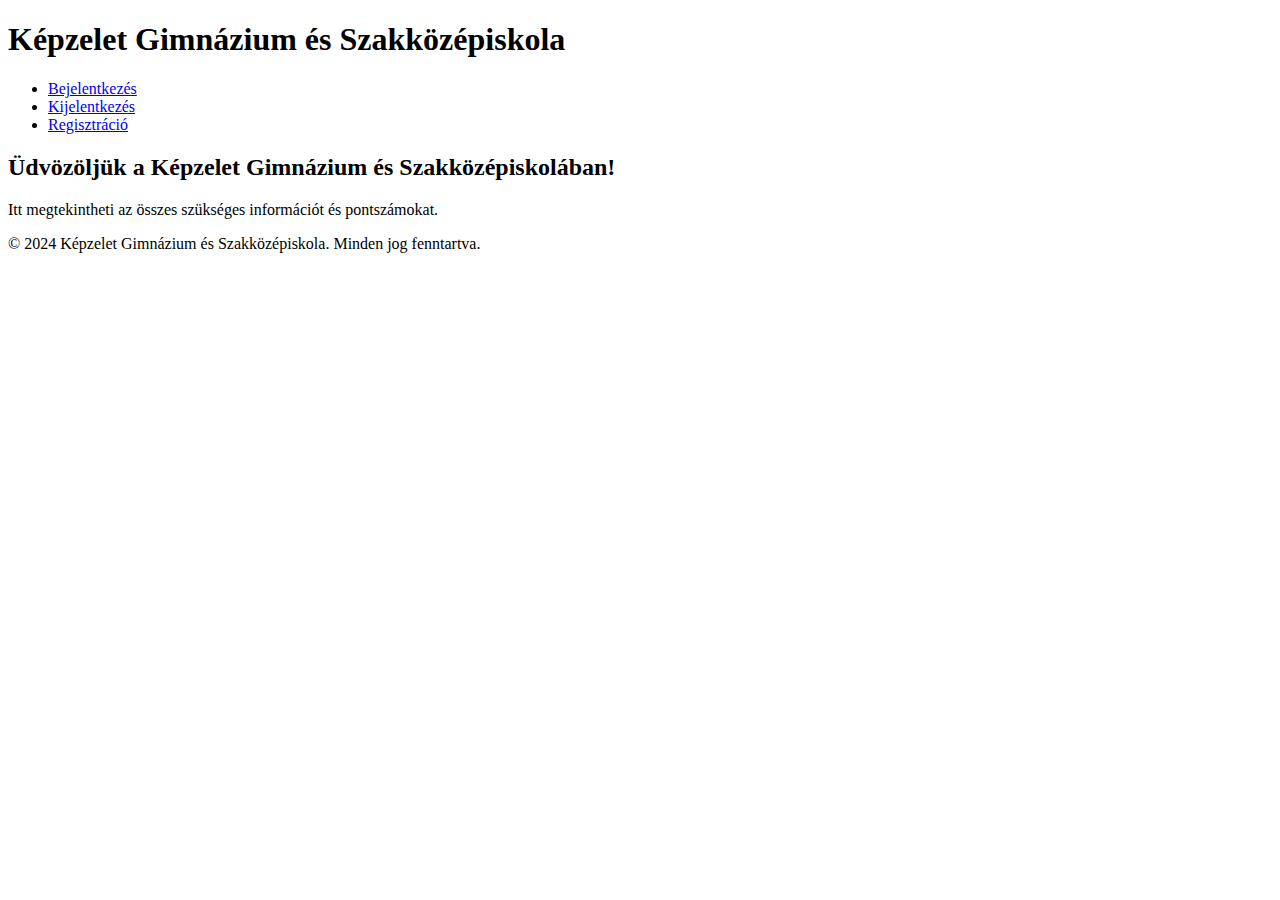
==== src/main/resources/templates/index.html @ 9d7a2504 "Már van működő kezdőoldal." ====
<!DOCTYPE html>
<html lang="hu">
<head>
    <meta charset="UTF-8">
    <meta name="viewport" content="width=device-width, initial-scale=1.0">
    <title>Startlap - Képzelet Gimnázium és Szakközépiskola</title>
    <link rel="stylesheet" href="/css/style.css"> <!-- Link to external CSS file -->
</head>
<body>

<!-- Header Section -->
<header>
    <h1>Képzelet Gimnázium és Szakközépiskola</h1>
</header>

<!-- Navigation Bar -->
<nav>
    <ul>
        <li sec:authorize="!isAuthenticated()"><a href="#login">Bejelentkezés</a></li>
        <li sec:authorize="isAuthenticated()"><a href="#logout">Kijelentkezés</a></li>
        <li sec:authorize="!isAuthenticated()"><a href="#register">Regisztráció</a></li>
    </ul>
</nav>


<!-- Main Content Section -->
<main>
    <h2>Üdvözöljük a Képzelet Gimnázium és Szakközépiskolában!</h2>
    <p>Itt megtekintheti az összes szükséges információt és pontszámokat.</p>
    <!-- Additional content can be added here -->
</main>

<!-- Footer Section -->
<footer>
    <p>&copy; 2024 Képzelet Gimnázium és Szakközépiskola. Minden jog fenntartva.</p>
</footer>

</body>
</html>
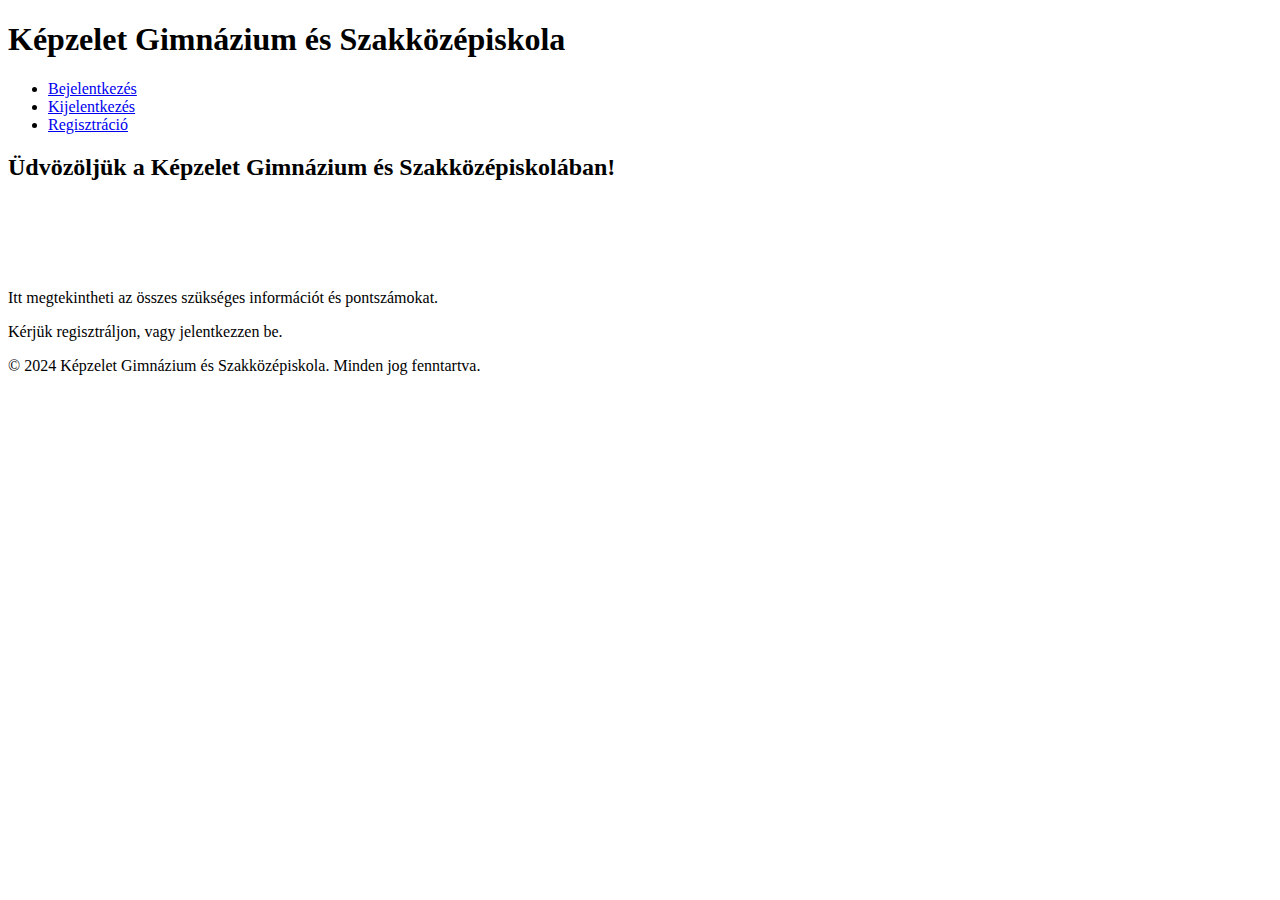
==== commit 655e1cdd: "Minimális css munka, elkezdődött a bejelentkezés validálás" ====
--- a/src/main/resources/templates/index.html
+++ b/src/main/resources/templates/index.html
@@ -4,7 +4,7 @@
     <meta charset="UTF-8">
     <meta name="viewport" content="width=device-width, initial-scale=1.0">
     <title>Startlap - Képzelet Gimnázium és Szakközépiskola</title>
-    <link rel="stylesheet" href="/css/style.css"> <!-- Link to external CSS file -->
+    <link rel="stylesheet" href="/css/styleindex.css">
 </head>
 <body>
 
@@ -16,18 +16,25 @@
 <!-- Navigation Bar -->
 <nav>
     <ul>
-        <li sec:authorize="!isAuthenticated()"><a href="#login">Bejelentkezés</a></li>
-        <li sec:authorize="isAuthenticated()"><a href="#logout">Kijelentkezés</a></li>
-        <li sec:authorize="!isAuthenticated()"><a href="#register">Regisztráció</a></li>
+        <li sec:authorize="!isAuthenticated()"><a href="/login">Bejelentkezés</a></li>
+        <li sec:authorize="isAuthenticated()"><a href="/logout">Kijelentkezés</a></li>
+        <li sec:authorize="!isAuthenticated()"><a href="/register">Regisztráció</a></li>
     </ul>
 </nav>
 
 
+
 <!-- Main Content Section -->
 <main>
-    <h2>Üdvözöljük a Képzelet Gimnázium és Szakközépiskolában!</h2>
-    <p>Itt megtekintheti az összes szükséges információt és pontszámokat.</p>
-    <!-- Additional content can be added here -->
+    <div>
+        <h2>Üdvözöljük a Képzelet Gimnázium és Szakközépiskolában!</h2>
+        </br>
+        </br>
+        </br>
+        </br>
+        <p>Itt megtekintheti az összes szükséges információt és pontszámokat.</p>
+        <p>Kérjük regisztráljon, vagy jelentkezzen be.</p>
+    </div><!-- Additional content can be added here -->
 </main>
 
 <!-- Footer Section -->
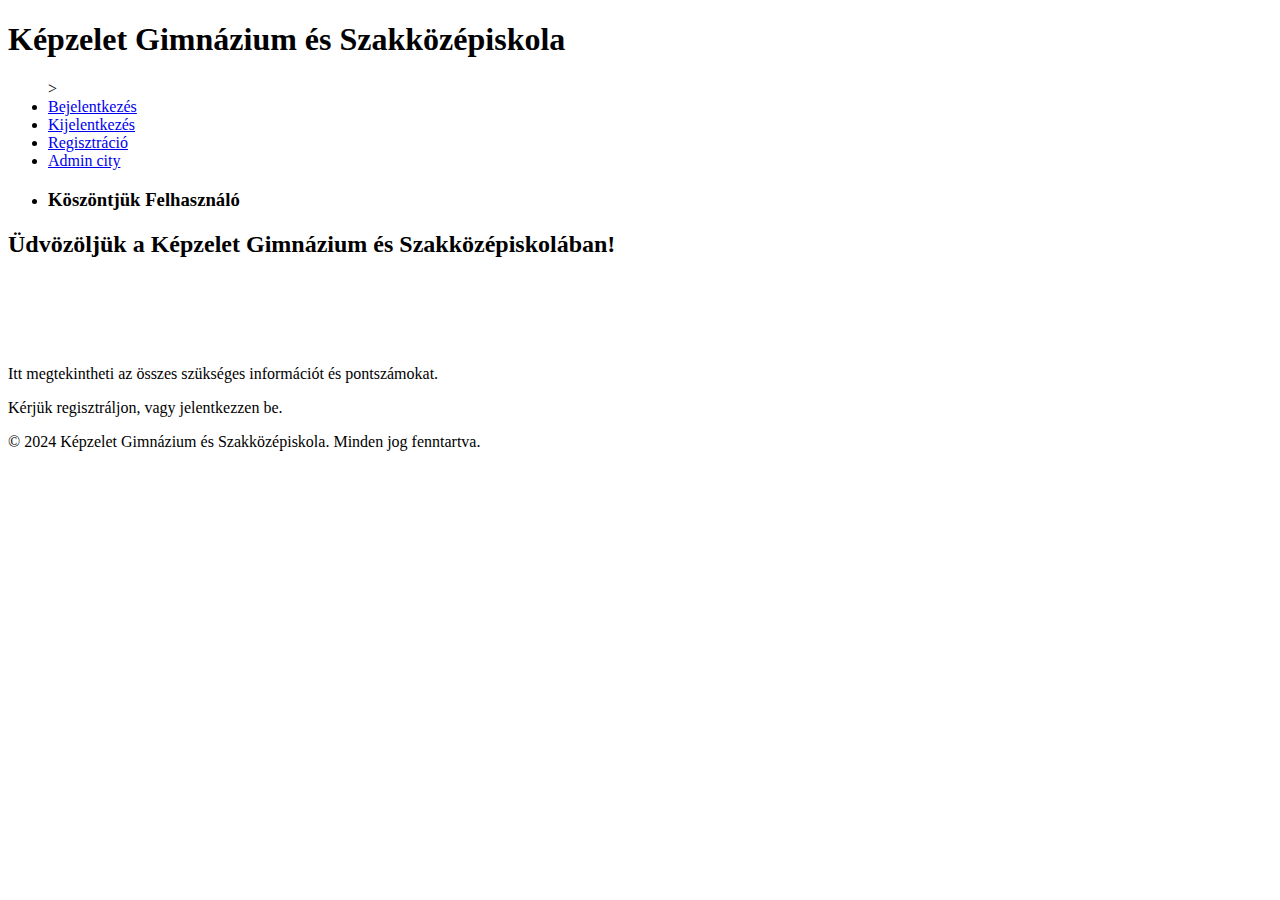
==== commit d5561c81: "Securityconfig konfigurálása elkezdődött.Jelenlegi build stabil" ====
--- a/src/main/resources/templates/index.html
+++ b/src/main/resources/templates/index.html
@@ -7,24 +7,23 @@
     <link rel="stylesheet" href="/css/styleindex.css">
 </head>
 <body>
-
-<!-- Header Section -->
 <header>
     <h1>Képzelet Gimnázium és Szakközépiskola</h1>
 </header>
 
-<!-- Navigation Bar -->
 <nav>
-    <ul>
-        <li sec:authorize="!isAuthenticated()"><a href="/login">Bejelentkezés</a></li>
+    <ul xmlns:th="http://www.thymeleaf.org"
+        xmlns:sec="http://www.thymeleaf.org/thymeleaf-extras-springsecurity3">>
+        <li sec:authorize="isAnonymous()"><a href="/login">Bejelentkezés</a></li>
         <li sec:authorize="isAuthenticated()"><a href="/logout">Kijelentkezés</a></li>
-        <li sec:authorize="!isAuthenticated()"><a href="/register">Regisztráció</a></li>
+        <li sec:authorize="isAnonymous()"><a href="/register">Regisztráció</a></li>
+        <li sec:authorize="hasRole('ROLE_ADMIN')"><a href="/admin">Admin city</a></li>
+        <li><div sec:authorize="isAuthenticated()">
+            <h3>Köszöntjük  <span sec:authentication="principal.username">Felhasználó</span></h3>
+        </div></li>
     </ul>
 </nav>
 
-
-
-<!-- Main Content Section -->
 <main>
     <div>
         <h2>Üdvözöljük a Képzelet Gimnázium és Szakközépiskolában!</h2>
@@ -34,10 +33,9 @@
         </br>
         <p>Itt megtekintheti az összes szükséges információt és pontszámokat.</p>
         <p>Kérjük regisztráljon, vagy jelentkezzen be.</p>
-    </div><!-- Additional content can be added here -->
+    </div>
 </main>
 
-<!-- Footer Section -->
 <footer>
     <p>&copy; 2024 Képzelet Gimnázium és Szakközépiskola. Minden jog fenntartva.</p>
 </footer>
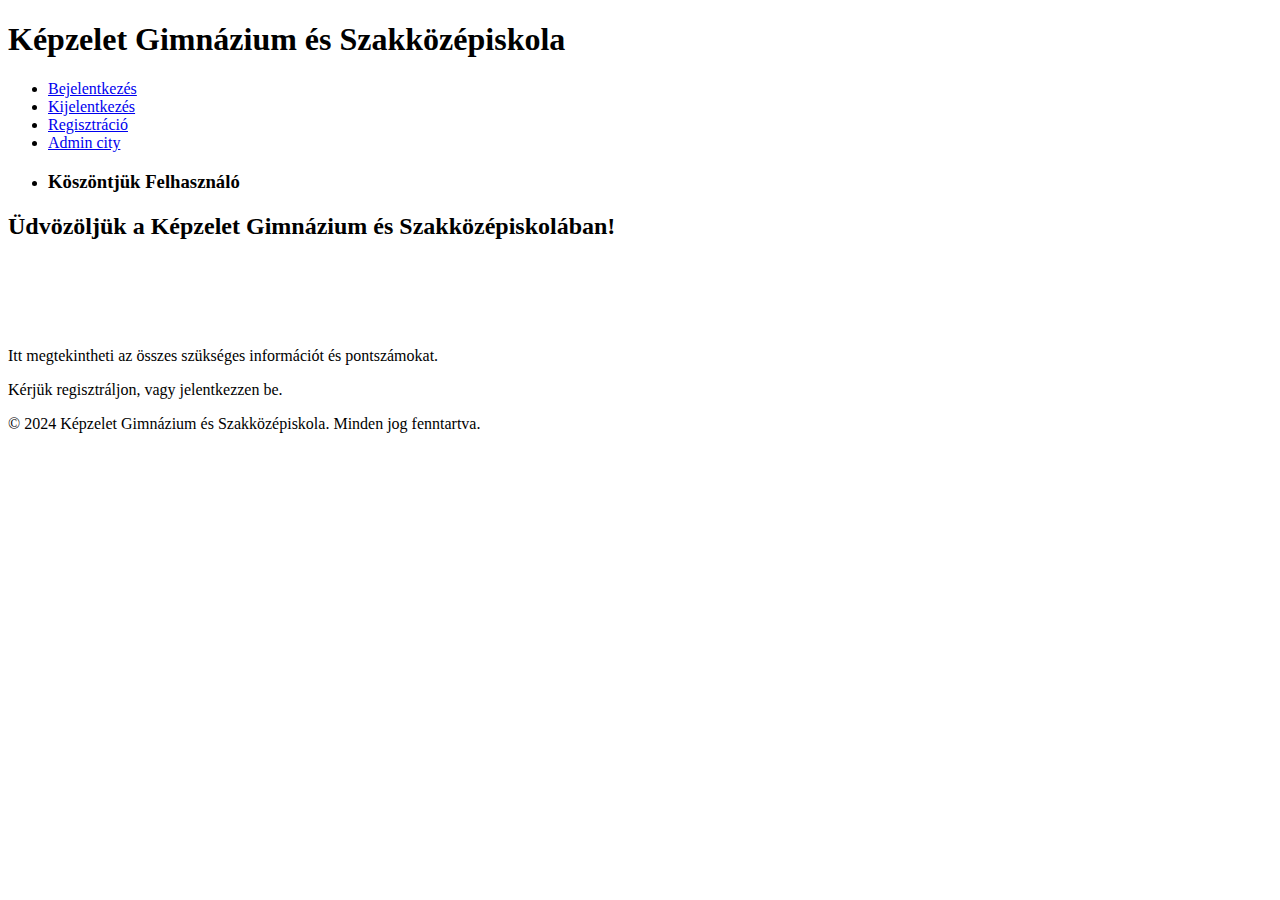
==== commit bf2b68cb: "Securityconfig végre stabil. Egyenlőre valamiért semmit nem változik  az index oldal bejelentkezés u" ====
--- a/src/main/resources/templates/index.html
+++ b/src/main/resources/templates/index.html
@@ -13,14 +13,12 @@
 
 <nav>
     <ul xmlns:th="http://www.thymeleaf.org"
-        xmlns:sec="http://www.thymeleaf.org/thymeleaf-extras-springsecurity3">>
+        xmlns:sec="http://www.thymeleaf.org/thymeleaf-extras-springsecurity3">
         <li sec:authorize="isAnonymous()"><a href="/login">Bejelentkezés</a></li>
         <li sec:authorize="isAuthenticated()"><a href="/logout">Kijelentkezés</a></li>
         <li sec:authorize="isAnonymous()"><a href="/register">Regisztráció</a></li>
         <li sec:authorize="hasRole('ROLE_ADMIN')"><a href="/admin">Admin city</a></li>
-        <li><div sec:authorize="isAuthenticated()">
-            <h3>Köszöntjük  <span sec:authentication="principal.username">Felhasználó</span></h3>
-        </div></li>
+        <li sec:authorize="isAuthenticated()"><div><h3>Köszöntjük  <span sec:authentication="principal.username">Felhasználó</span></h3></div></li>
     </ul>
 </nav>
 
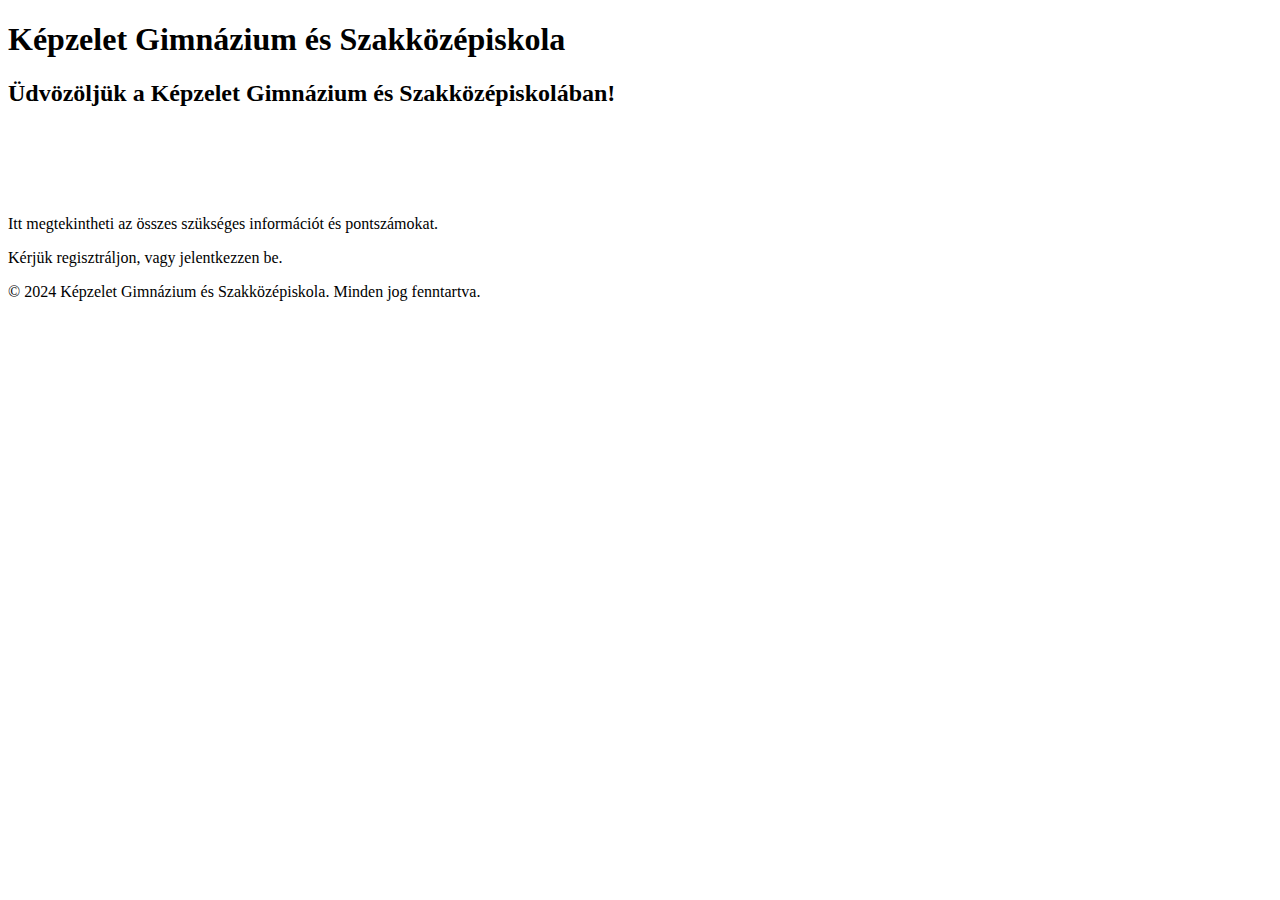
==== commit 66669dfc: "Minden eddigi munka a kukában. Új branch amin sokkal többet használok a forrás ppt-ből." ====
--- a/src/main/resources/templates/index.html
+++ b/src/main/resources/templates/index.html
@@ -1,5 +1,6 @@
 <!DOCTYPE html>
-<html lang="hu">
+<html xmlns="http://www.w3.org/1999/xhtml"
+      xmlns:th="http://www.thymeleaf.org">
 <head>
     <meta charset="UTF-8">
     <meta name="viewport" content="width=device-width, initial-scale=1.0">
@@ -12,14 +13,7 @@
 </header>
 
 <nav>
-    <ul xmlns:th="http://www.thymeleaf.org"
-        xmlns:sec="http://www.thymeleaf.org/thymeleaf-extras-springsecurity3">
-        <li sec:authorize="isAnonymous()"><a href="/login">Bejelentkezés</a></li>
-        <li sec:authorize="isAuthenticated()"><a href="/logout">Kijelentkezés</a></li>
-        <li sec:authorize="isAnonymous()"><a href="/register">Regisztráció</a></li>
-        <li sec:authorize="hasRole('ROLE_ADMIN')"><a href="/admin">Admin city</a></li>
-        <li sec:authorize="isAuthenticated()"><div><h3>Köszöntjük  <span sec:authentication="principal.username">Felhasználó</span></h3></div></li>
-    </ul>
+    <div th:insert="menu"></div>
 </nav>
 
 <main>
@@ -29,6 +23,7 @@
         </br>
         </br>
         </br>
+
         <p>Itt megtekintheti az összes szükséges információt és pontszámokat.</p>
         <p>Kérjük regisztráljon, vagy jelentkezzen be.</p>
     </div>
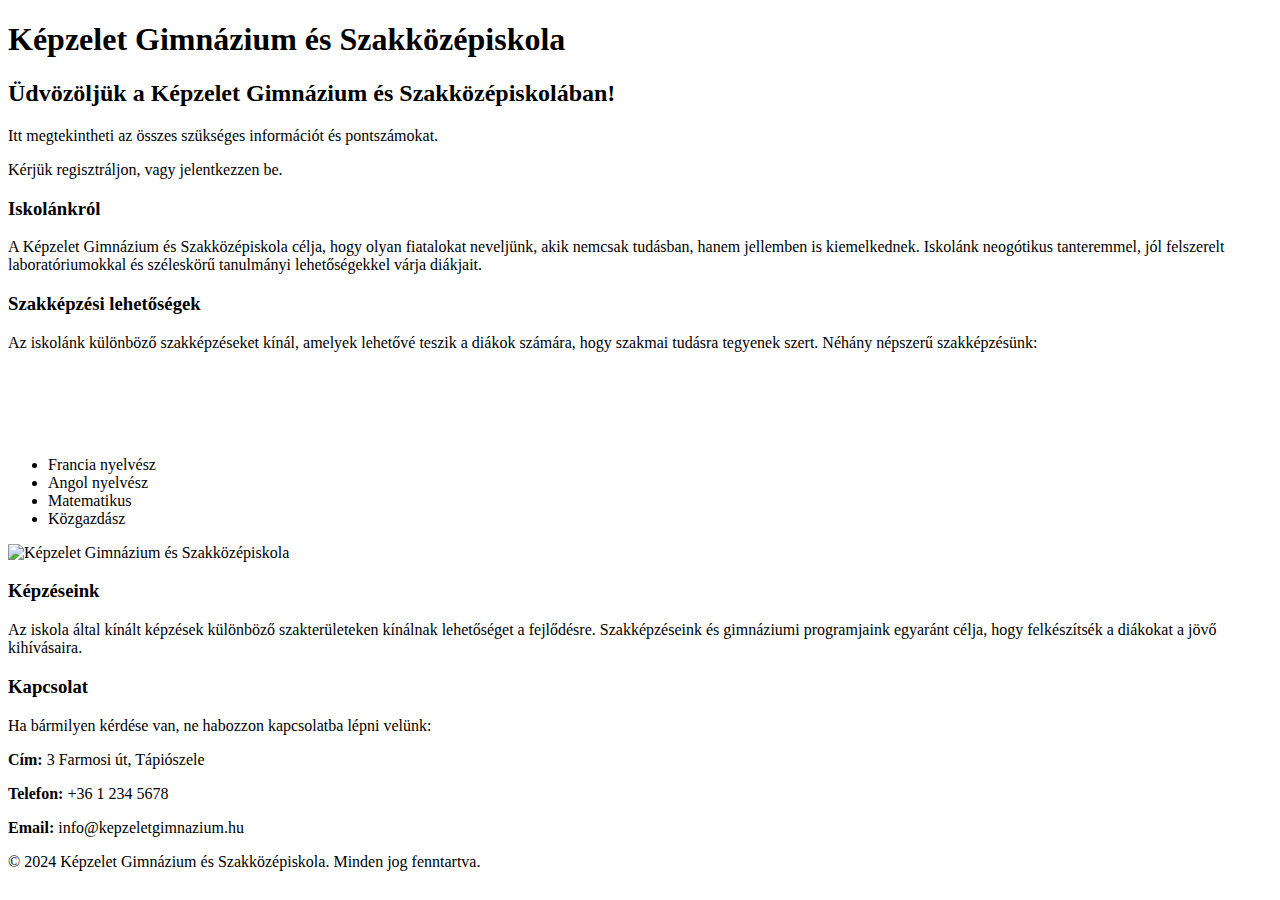
==== commit 6e12f0a8: "Kis css munka és html munka. Szebb a weboldal valamennyivel." ====
--- a/src/main/resources/templates/index.html
+++ b/src/main/resources/templates/index.html
@@ -17,17 +17,46 @@
 </nav>
 
 <main>
-    <div>
+    <div class="welcome-section">
         <h2>Üdvözöljük a Képzelet Gimnázium és Szakközépiskolában!</h2>
-        </br>
-        </br>
-        </br>
-        </br>
-
         <p>Itt megtekintheti az összes szükséges információt és pontszámokat.</p>
         <p>Kérjük regisztráljon, vagy jelentkezzen be.</p>
     </div>
+
+    <div class="about-section">
+        <h3>Iskolánkról</h3>
+        <p>A Képzelet Gimnázium és Szakközépiskola célja, hogy olyan fiatalokat neveljünk, akik nemcsak tudásban, hanem jellemben is kiemelkednek. Iskolánk neogótikus tanteremmel, jól felszerelt laboratóriumokkal és széleskörű tanulmányi lehetőségekkel várja diákjait.</p>
+        <div class="specialties-image-container">
+            <div class="specialties">
+        <h3>Szakképzési lehetőségek</h3>
+        <p>Az iskolánk különböző szakképzéseket kínál, amelyek lehetővé teszik a diákok számára, hogy szakmai tudásra tegyenek szert. Néhány népszerű szakképzésünk:</p>
+                </br>
+                </br>
+                </br>
+                </br>
+        <ul>
+            <li>Francia nyelvész</li>
+            <li>Angol nyelvész</li>
+            <li>Matematikus</li>
+            <li>Közgazdász</li>
+        </ul>
+            </div>
+            <img src="https://images.stockcake.com/public/8/f/9/8f922c74-8e67-4f79-9d05-33e873ce11d2_large/gloomy-gothic-castle-stockcake.jpg" alt="Képzelet Gimnázium és Szakközépiskola" class="school-image">
+        </div>
+        <h3>Képzéseink</h3>
+        <p>Az iskola által kínált képzések különböző szakterületeken kínálnak lehetőséget a fejlődésre. Szakképzéseink és gimnáziumi programjaink egyaránt célja, hogy felkészítsék a diákokat a jövő kihívásaira.</p>
+    </div>
+
+    <div class="contact-section">
+        <h3>Kapcsolat</h3>
+        <p>Ha bármilyen kérdése van, ne habozzon kapcsolatba lépni velünk:</p>
+        <p><strong>Cím:</strong> 3 Farmosi út, Tápiószele</p>
+        <p><strong>Telefon:</strong> +36 1 234 5678</p>
+        <p><strong>Email:</strong> info@kepzeletgimnazium.hu</p>
+    </div>
+
 </main>
+
 
 <footer>
     <p>&copy; 2024 Képzelet Gimnázium és Szakközépiskola. Minden jog fenntartva.</p>
